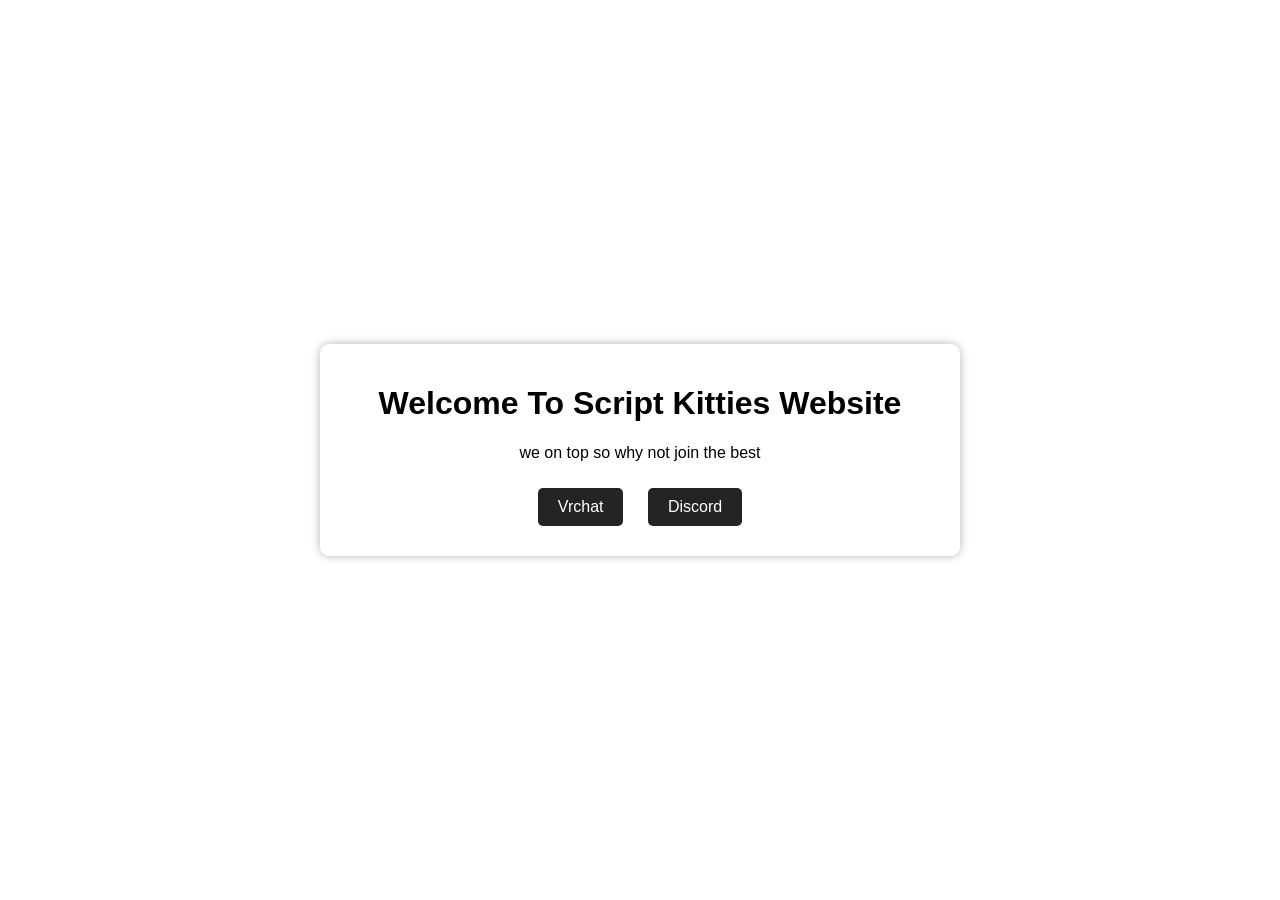
==== index.html @ 9ad03eec "Update and rename main.html to index.html" ====
<!DOCTYPE html>
<html lang="en">

<head>
    <meta charset="UTF-8">
    <meta name="viewport" content="width=device-width, initial-scale=1.0">
    <title>Your Website Title</title>

    <style>
        body {
            margin: 0;
            padding: 0;
            background-image: url('https://cdn.discordapp.com/attachments/1191688085923168347/1191727194582556712/New_Project_3.png?ex=65a67d70&is=65940870&hm=db0841f94b0378bfe3605ef2a9c47bdc693c46f84c810e85fe3b15a4c1a435da&'); /* Replace with your provided background image */
            background-size: cover;
            background-position: center;
            font-family: 'Arial', sans-serif;
        }

        .container {
            position: absolute;
            top: 50%;
            left: 50%;
            transform: translate(-50%, -50%);
            background-color: rgba(255, 255, 255, 0.8); /* Adjust the alpha value for background opacity */
            padding: 20px;
            border-radius: 10px;
            box-shadow: 0 0 10px rgba(0, 0, 0, 0.3); /* Adjust the shadow as needed */
            max-width: 600px; /* Adjust the maximum width of the panel */
            width: 80%;
            text-align: center;
        }

        /* Add additional styles for your content inside the panel */

        h1, p {
            text-align: center;
        }

        .button {
            display: inline-block;
            padding: 10px 20px;
            margin: 10px;
            text-decoration: none;
            background-color: #242424; /* Green color, you can change it */
            color: #fff; /* White text color */
            border-radius: 5px;
            transition: background-color 0.3s ease;
        }

        .button:hover {
            background-color: #161616; /* Darker green color on hover */
        }
    </style>
</head>

<body>

    <div class="container">
        <h1>Welcome To Script Kitties Website</h1>
        <p>we on top so why not join the best</p>

        <!-- Buttons -->
        <a href="https://discord.gg/5ag3FtpAsr" class="button">Vrchat</a>
        <a href="https://vrchat.com/home/group/grp_92720368-d756-4fc4-843a-4027209e3153" class="button">Discord</a>
        <!-- Add more HTML elements as needed -->
    </div>

</body>

</html>
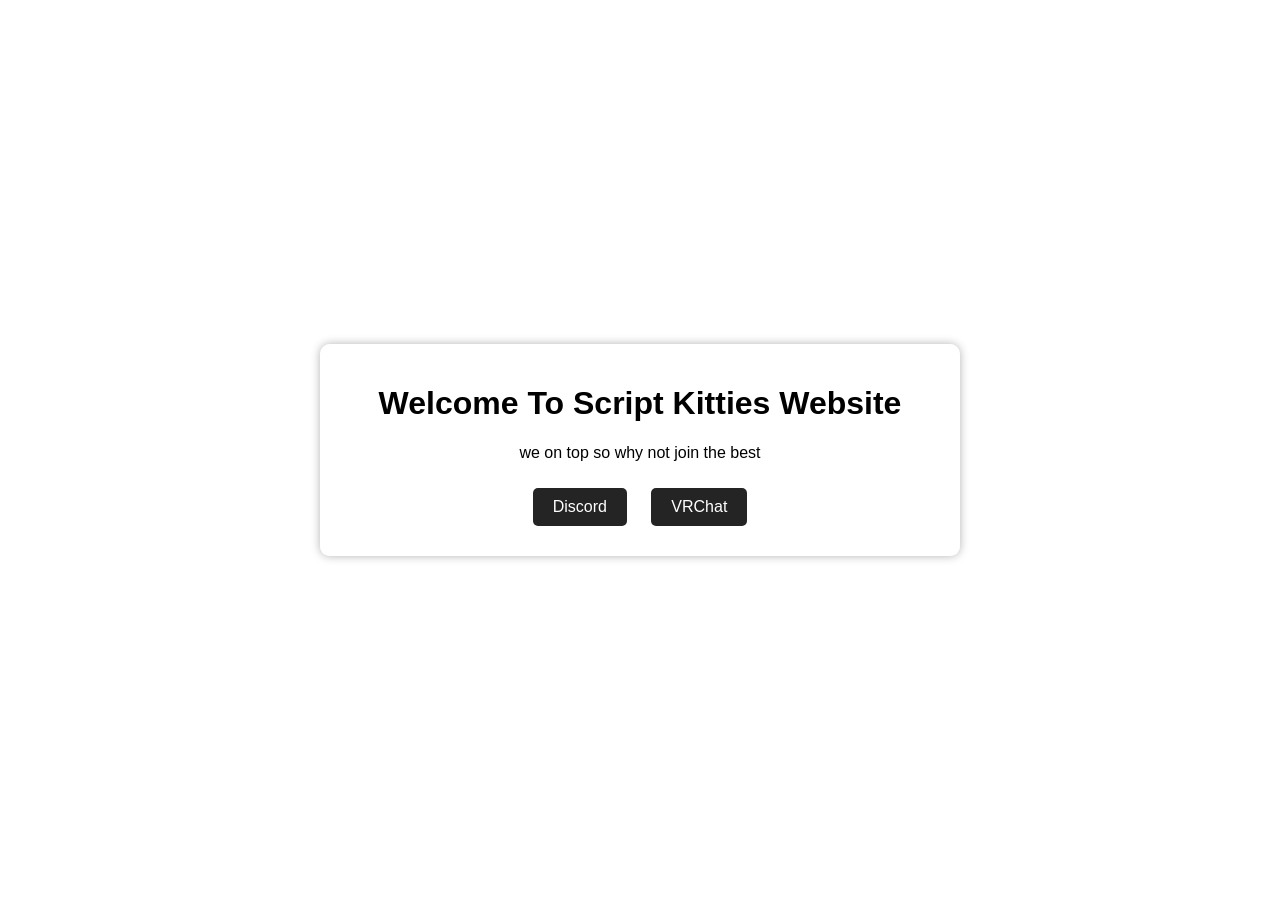
==== commit acd8f776: "Update index.html" ====
--- a/index.html
+++ b/index.html
@@ -4,7 +4,7 @@
 <head>
     <meta charset="UTF-8">
     <meta name="viewport" content="width=device-width, initial-scale=1.0">
-    <title>Your Website Title</title>
+    <title>Script Kitty On Top</title>
 
     <style>
         body {
@@ -60,8 +60,8 @@
         <p>we on top so why not join the best</p>
 
         <!-- Buttons -->
-        <a href="https://discord.gg/5ag3FtpAsr" class="button">Vrchat</a>
-        <a href="https://vrchat.com/home/group/grp_92720368-d756-4fc4-843a-4027209e3153" class="button">Discord</a>
+        <a href="https://discord.gg/5ag3FtpAsr" class="button">Discord</a>
+        <a href="https://vrchat.com/home/group/grp_92720368-d756-4fc4-843a-4027209e3153" class="button">VRChat</a>
         <!-- Add more HTML elements as needed -->
     </div>
 
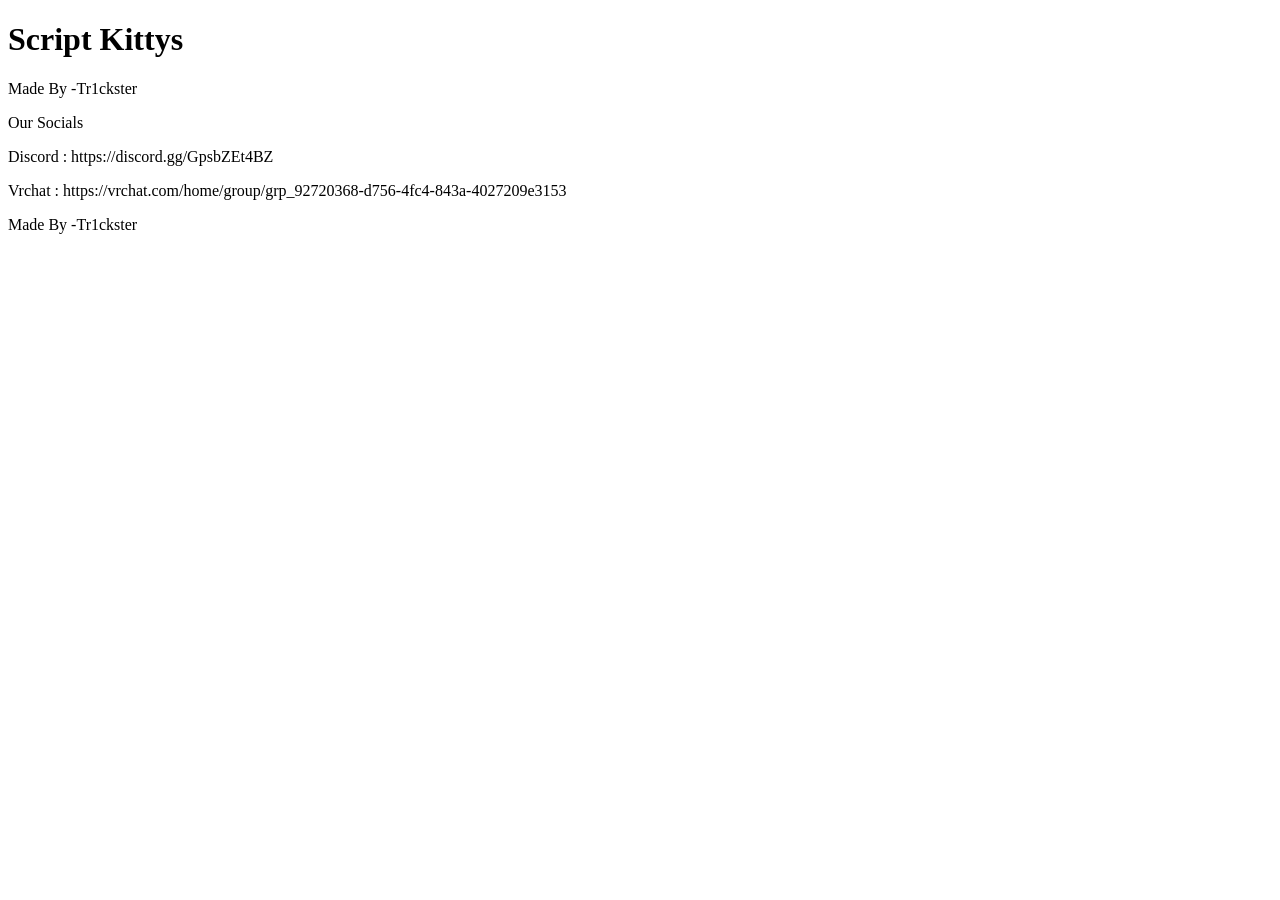
==== commit f3539a93: "Update index.html" ====
--- a/index.html
+++ b/index.html
@@ -1,70 +1,29 @@
 <!DOCTYPE html>
 <html lang="en">
-
 <head>
     <meta charset="UTF-8">
     <meta name="viewport" content="width=device-width, initial-scale=1.0">
-    <title>Script Kitty On Top</title>
+    <title>Script Kittys</title>
+    <link rel="stylesheet" href="style.css">
+</head>
+<body>
+    <audio autoplay loop>
+        <source src="https://cdn.discordapp.com/attachments/1179196101702733875/1191358723252293702/WTH_Freddie_Dredd_DoomerwaveUnderwater_EffectMuffled.mp3?ex=65a52645&is=6592b145&hm=78f50a945b8a53eb5d4f27245d24e5bbedc42a61fabc6f416096ecfed8cd6068" type="audio/mp3">
+        <!-- Provide alternative formats for compatibility -->
+        Your browser does not support the audio tag.
+    </audio>
 
-    <style>
-        body {
-            margin: 0;
-            padding: 0;
-            background-image: url('https://cdn.discordapp.com/attachments/1191688085923168347/1191727194582556712/New_Project_3.png?ex=65a67d70&is=65940870&hm=db0841f94b0378bfe3605ef2a9c47bdc693c46f84c810e85fe3b15a4c1a435da&'); /* Replace with your provided background image */
-            background-size: cover;
-            background-position: center;
-            font-family: 'Arial', sans-serif;
-        }
-
-        .container {
-            position: absolute;
-            top: 50%;
-            left: 50%;
-            transform: translate(-50%, -50%);
-            background-color: rgba(255, 255, 255, 0.8); /* Adjust the alpha value for background opacity */
-            padding: 20px;
-            border-radius: 10px;
-            box-shadow: 0 0 10px rgba(0, 0, 0, 0.3); /* Adjust the shadow as needed */
-            max-width: 600px; /* Adjust the maximum width of the panel */
-            width: 80%;
-            text-align: center;
-        }
-
-        /* Add additional styles for your content inside the panel */
-
-        h1, p {
-            text-align: center;
-        }
-
-        .button {
-            display: inline-block;
-            padding: 10px 20px;
-            margin: 10px;
-            text-decoration: none;
-            background-color: #242424; /* Green color, you can change it */
-            color: #fff; /* White text color */
-            border-radius: 5px;
-            transition: background-color 0.3s ease;
-        }
-
-        .button:hover {
-            background-color: #161616; /* Darker green color on hover */
-        }
-    </style>
-</head>
-
-<body>
-
-    <div class="container">
-        <h1>Welcome To Script Kitties Website</h1>
-        <p>we on top so why not join the best</p>
-
-        <!-- Buttons -->
-        <a href="https://discord.gg/5ag3FtpAsr" class="button">Discord</a>
-        <a href="https://vrchat.com/home/group/grp_92720368-d756-4fc4-843a-4027209e3153" class="button">VRChat</a>
-        <!-- Add more HTML elements as needed -->
-    </div>
-
+    <header>
+        <h1>Script Kittys</h1>
+    </header>
+    <section class="main-content">
+        <p>Made By -Tr1ckster</p>
+        <p>Our Socials</p>
+        <p>Discord : https://discord.gg/GpsbZEt4BZ</p>
+        <p>Vrchat : https://vrchat.com/home/group/grp_92720368-d756-4fc4-843a-4027209e3153</p>
+    </section>
+    <footer>
+        <p>Made By -Tr1ckster</p>
+    </footer>
 </body>
-
 </html>
